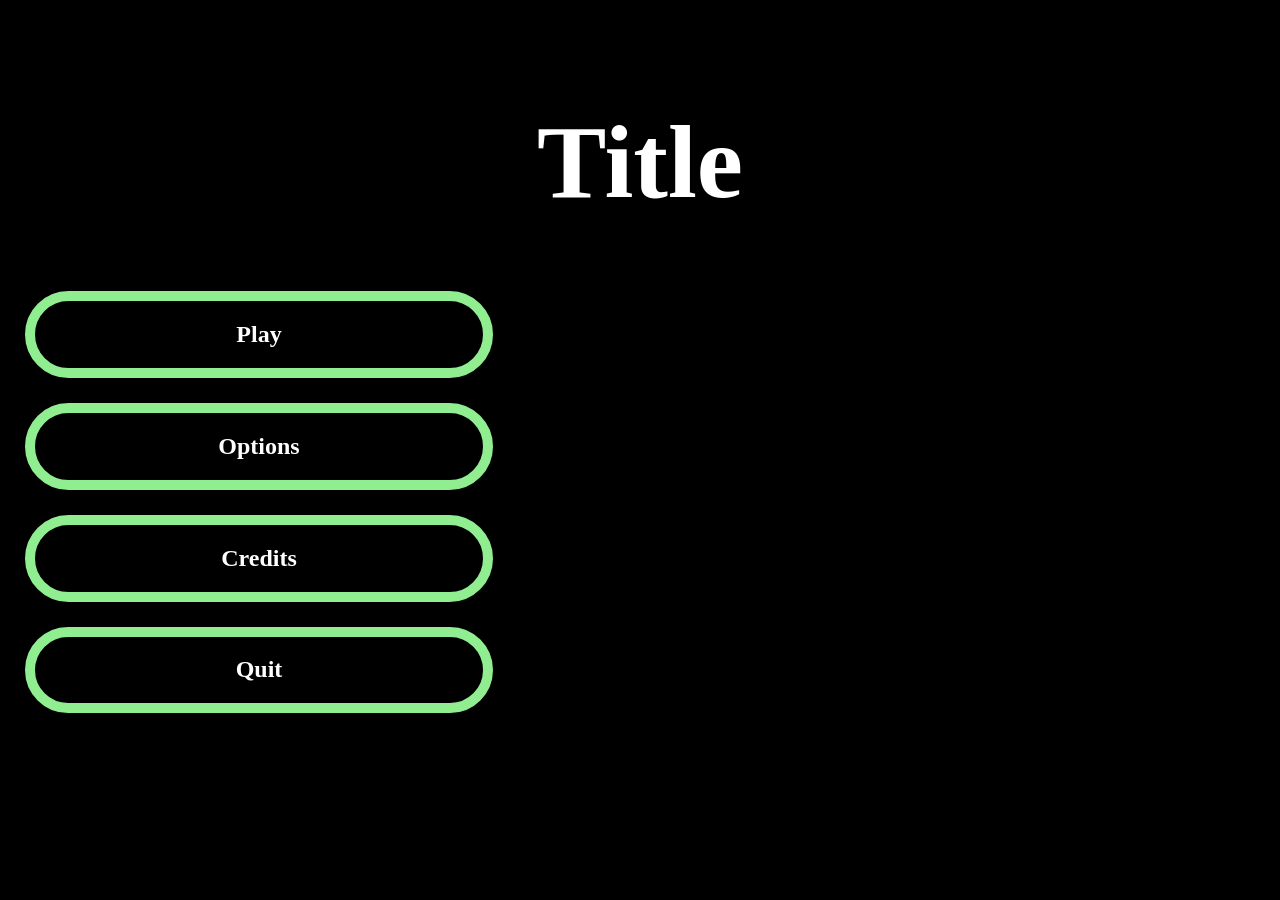
==== test folder/VRGlitchWireframes/menu.html @ e48eaba8 "Add files via upload" ====
<!DOCTYPE html>
<html lang="en">
<head>
    <meta charset="UTF-8">
    <meta name="viewport" content="width=device-width, initial-scale=1.0">
    <link rel="stylesheet" href="menu.css">
    <title>Menu</title>
</head>
<body>
    <h1>Title</h1>
    <div class="button">
    <h2>Play</h2>
    </div>
    <div class="button">
    <h2>Options</h2>
    </div>
    <div class="button">
    <h2>Credits</h2>
    </div>
    <div class="button">
    <h2>Quit</h2>
    </div>
</body>
</html>
---- test folder/VRGlitchWireframes/menu.css ----
body{
    background-color: black;
    margin: 0px;
}
h1{
    font-size: 6.5rem;
    text-align: center;
    color: white;
    margin-top: 8%;
}
.button{
    border: 10px solid lightgreen;
    color: white;
    width: 35%;
    height: 10%;
    margin: 25px;
    text-align: center;
    justify-self: center;
    align-items: center;
    border-radius: 3rem;
}
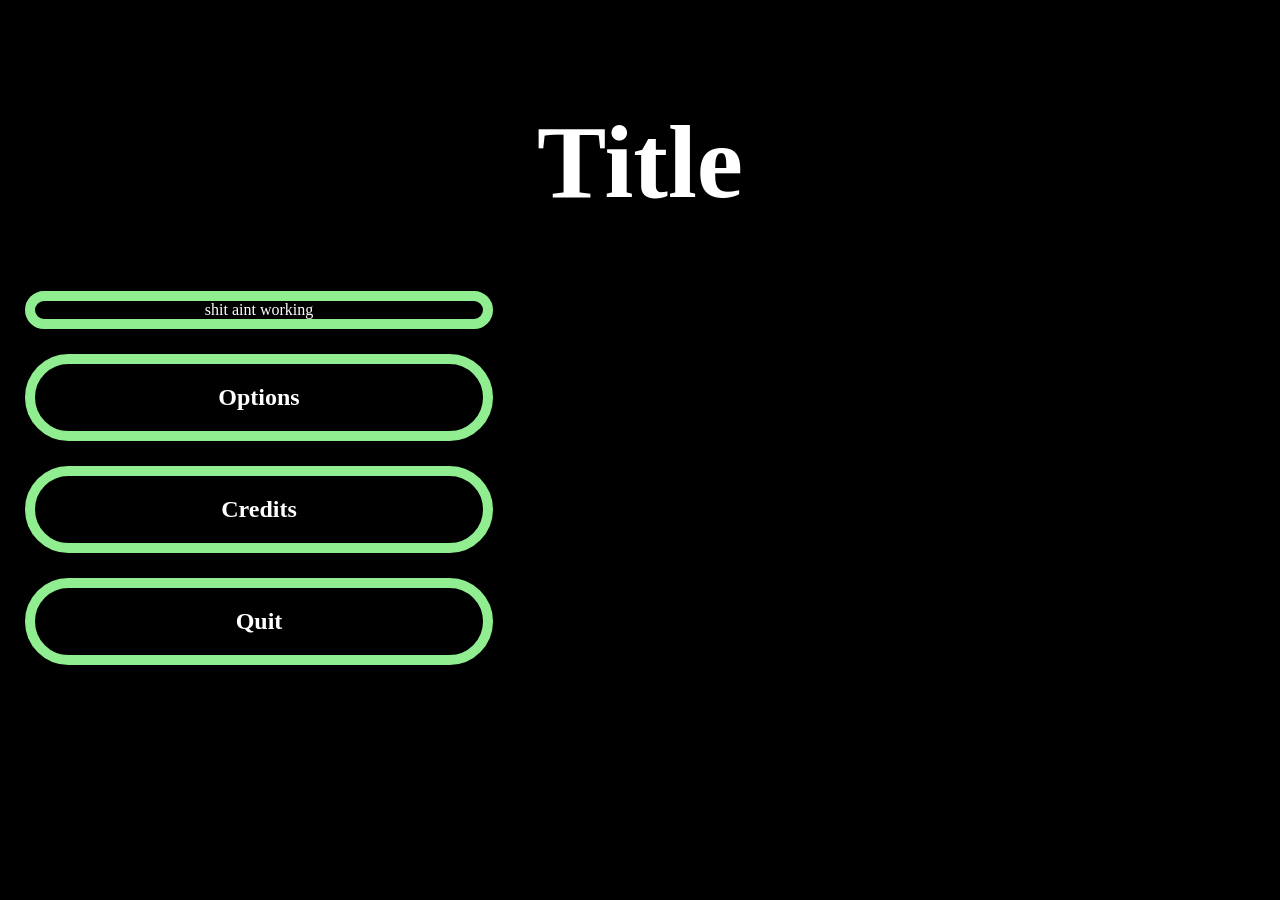
==== commit 0f3c33ce: "Add files via upload" ====
--- a/test folder/VRGlitchWireframes/menu.html
+++ b/test folder/VRGlitchWireframes/menu.html
@@ -1,24 +1,31 @@
 <!DOCTYPE html>
 <html lang="en">
+
 <head>
     <meta charset="UTF-8">
     <meta name="viewport" content="width=device-width, initial-scale=1.0">
     <link rel="stylesheet" href="menu.css">
     <title>Menu</title>
 </head>
+
 <body>
     <h1>Title</h1>
+
+    <div class="button" id="output">
+        shit aint working
+    </div>
+    
+    <div class="button" >
+        <h2>Options</h2>
+    </div>
+
     <div class="button">
-    <h2>Play</h2>
+        <h2>Credits</h2>
     </div>
+
     <div class="button">
-    <h2>Options</h2>
-    </div>
-    <div class="button">
-    <h2>Credits</h2>
-    </div>
-    <div class="button">
-    <h2>Quit</h2>
+        <h2>Quit</h2>
     </div>
 </body>
+
 </html>
